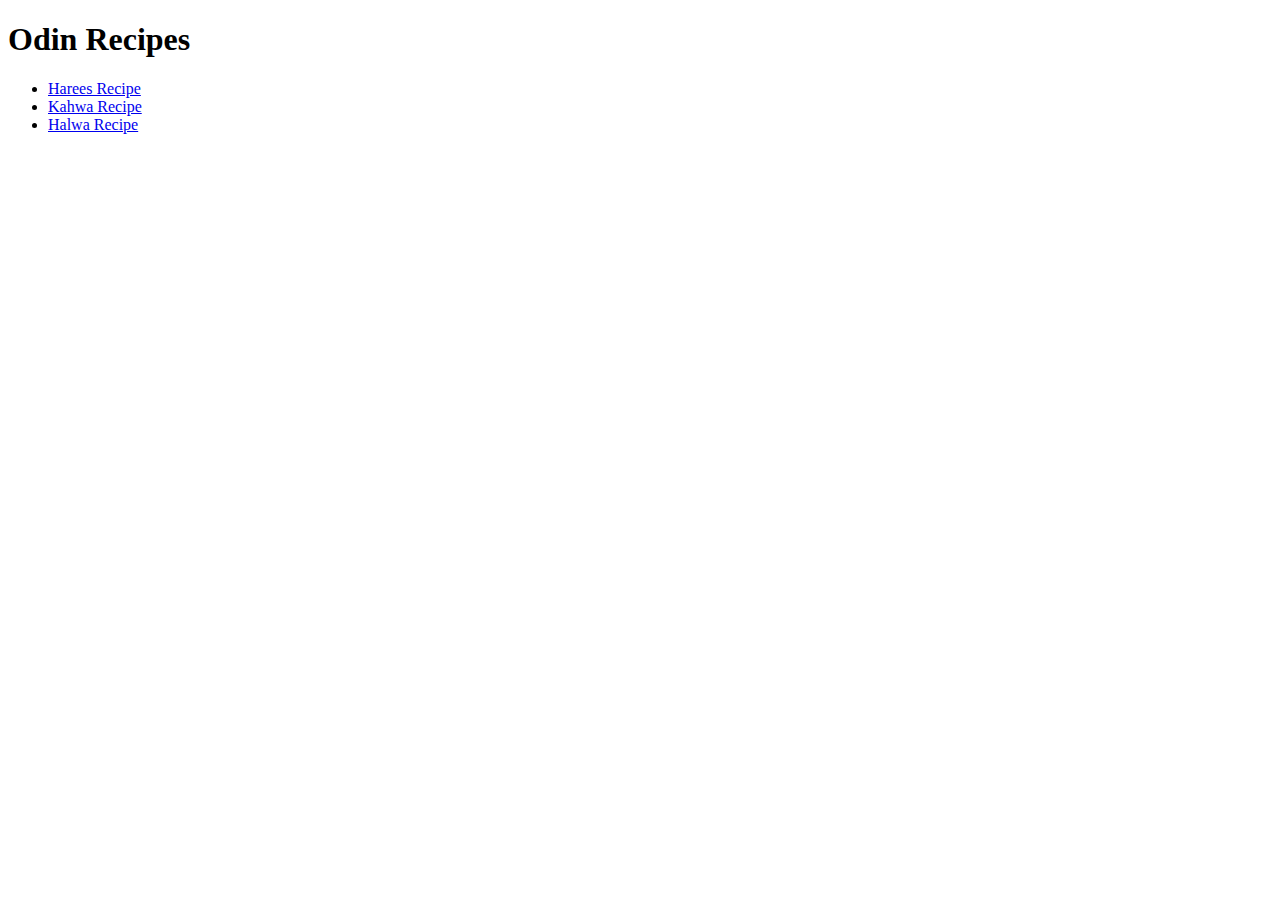
==== index.html @ 194291b7 "* Each of the project is a practice using html" ====
<!DOCTYPE html>
<html lang="en"> 
    <head> 
        <meta charset="utf-8">
        <title>Odin Recipes</title>
    </head>
    <body> 
        <h1>Odin Recipes</h1>
        <ul> 
        <li><a href="recipes/harees.html" target="_blank" rel="noopener noreferrer">Harees Recipe</a></li>
        <li><a href="recipes/kahwa.html" target="_blank" rel="noopener noreferrer">Kahwa Recipe</a></li>
        <li><a href="recipes/halwa.html" target="_blank" rel="noopener noreferrer">Halwa Recipe</a></li>
    </ul>
    </body>
</html>
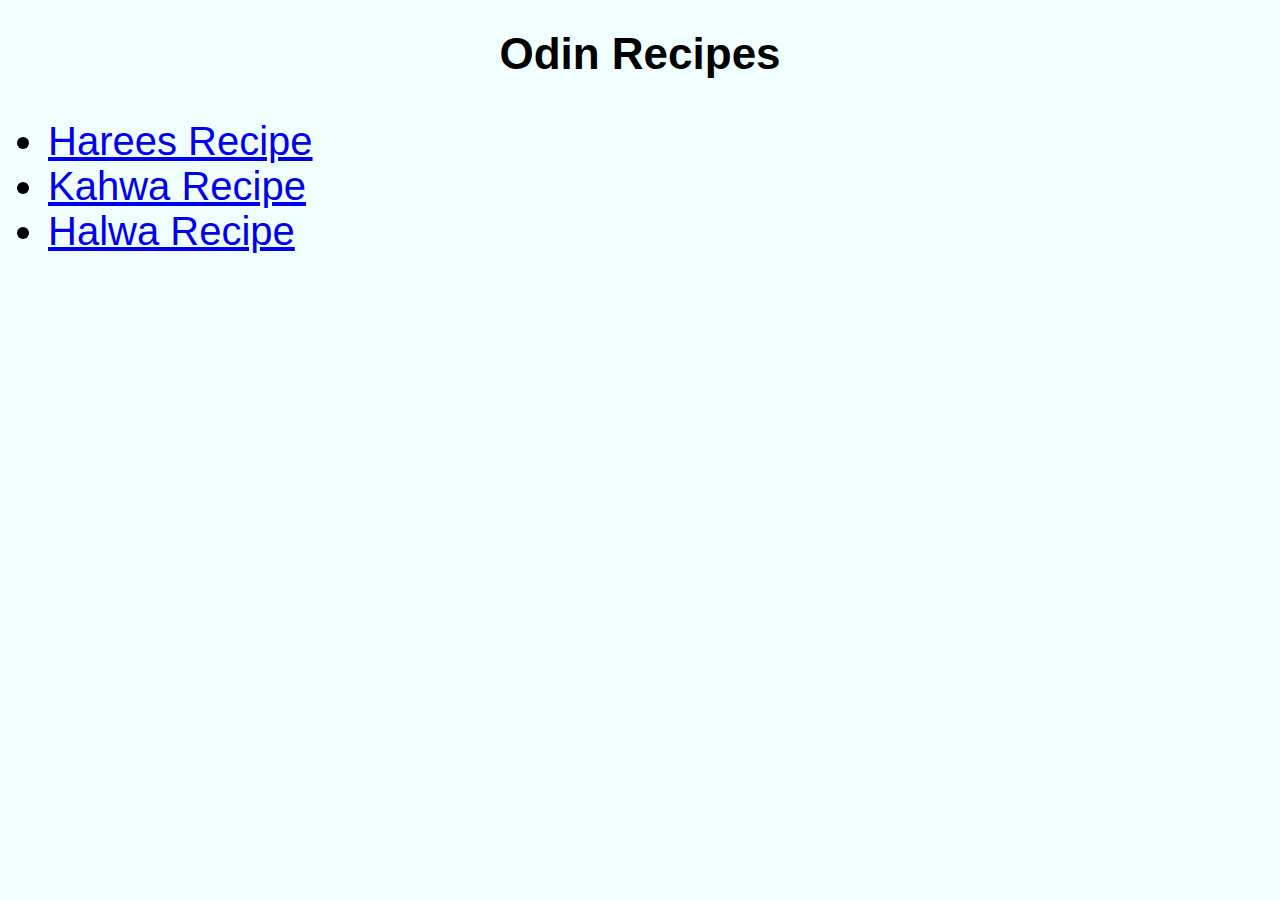
==== commit e943535b: "* Created a new directory for the purpose of styles" ====
--- a/index.html
+++ b/index.html
@@ -3,10 +3,11 @@
     <head> 
         <meta charset="utf-8">
         <title>Odin Recipes</title>
+        <link rel="stylesheet" href="assets/styles.css">
     </head>
     <body> 
-        <h1>Odin Recipes</h1>
-        <ul> 
+        <h1 id="title">Odin Recipes</h1>
+        <ul class="links"> 
         <li><a href="recipes/harees.html" target="_blank" rel="noopener noreferrer">Harees Recipe</a></li>
         <li><a href="recipes/kahwa.html" target="_blank" rel="noopener noreferrer">Kahwa Recipe</a></li>
         <li><a href="recipes/halwa.html" target="_blank" rel="noopener noreferrer">Halwa Recipe</a></li>
--- a/assets/styles.css
+++ b/assets/styles.css
@@ -0,0 +1,18 @@
+body{ 
+    background-color: azure;
+}
+
+#title{ 
+    background-color: azure;
+    font-family: 'Lucida Sans', 'Lucida Sans Regular', 'Lucida Grande', 'Lucida Sans Unicode', Geneva, Verdana, sans-serif;
+    font-size: 44px;
+    font-weight: 800;
+    text-align: center;
+}
+.links{ 
+    background-color: azure;
+    font-family: 'Segoe UI', Tahoma, Geneva, Verdana, sans-serif;
+    font-size: 40px;
+    font-weight: 200;
+    text-align: justify;
+}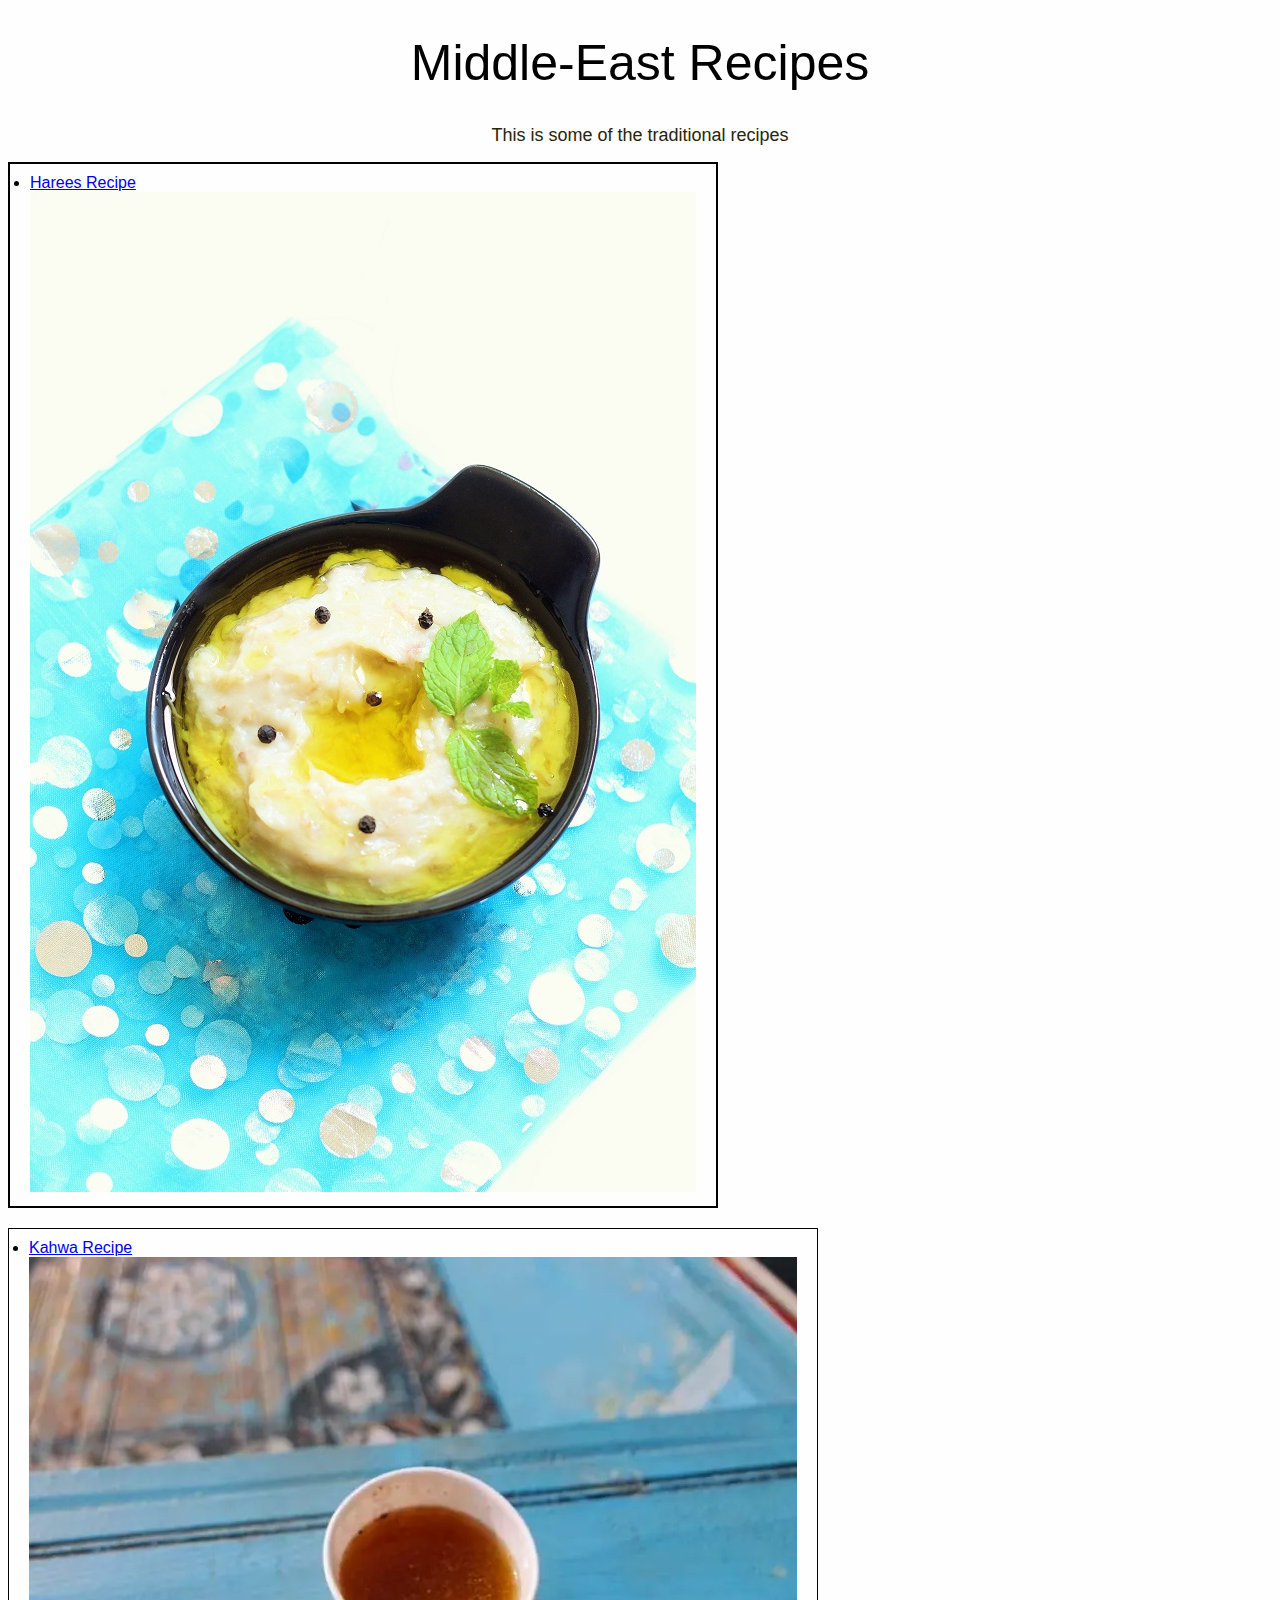
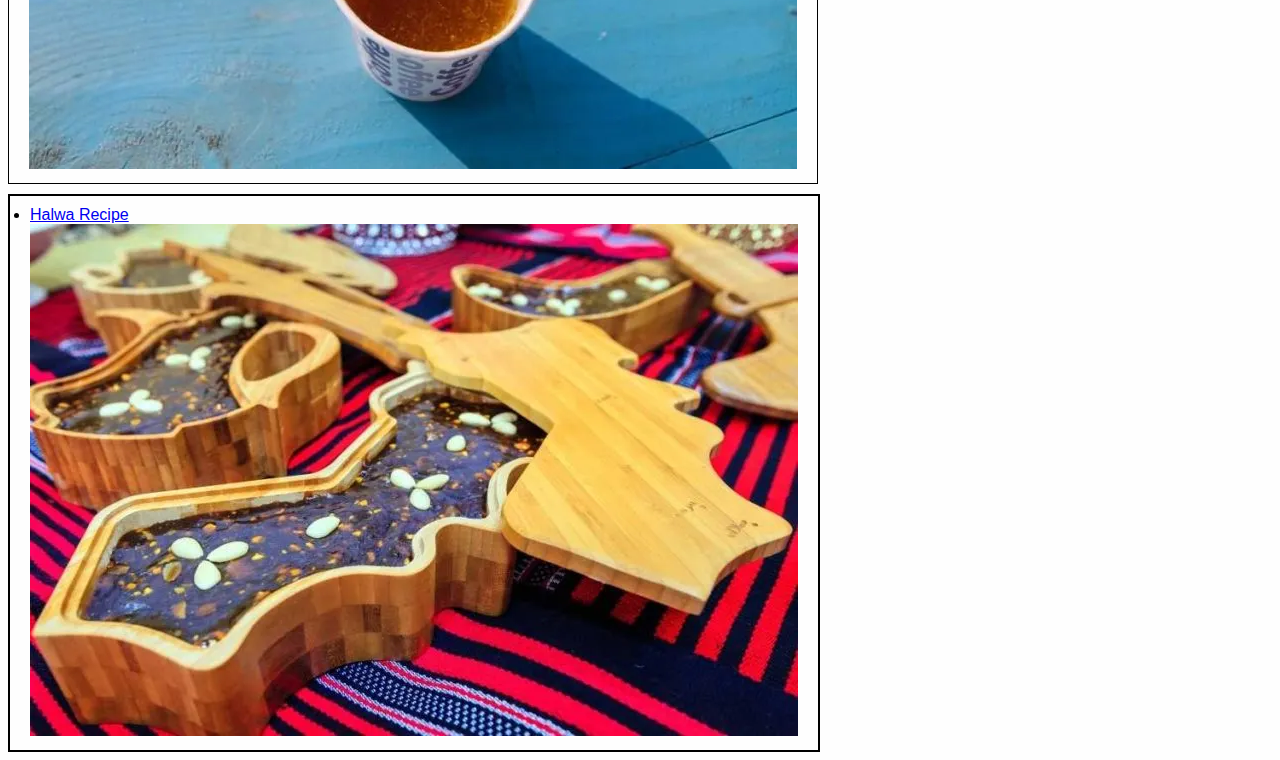
==== commit 4f497d3b: "changed the look of the main page" ====
--- a/index.html
+++ b/index.html
@@ -3,14 +3,28 @@
     <head> 
         <meta charset="utf-8">
         <title>Odin Recipes</title>
-        <link rel="stylesheet" href="assets/styles.css">
+        <link rel="stylesheet" href="styles.css">
     </head>
     <body> 
-        <h1 id="title">Odin Recipes</h1>
-        <ul class="links"> 
+        <h1 id="title">Middle-East Recipes</h1>
+        <p>This is some of the traditional recipes</p>
+        <div class="content">
+        <div class="container">
+        <ul class="links">
+        </div>
+        <div class="first-link"> 
         <li><a href="recipes/harees.html" target="_blank" rel="noopener noreferrer">Harees Recipe</a></li>
+            <img id="harees" src="./recipes/images/harees.jpg" alt="delicious harees">
+        </div>
+        <div class="second-link">
         <li><a href="recipes/kahwa.html" target="_blank" rel="noopener noreferrer">Kahwa Recipe</a></li>
+            <img src="./recipes/images/Kahwa.jpg" alt="hot coffee in cup">
+        </div>
+        <div class="third-link">
         <li><a href="recipes/halwa.html" target="_blank" rel="noopener noreferrer">Halwa Recipe</a></li>
+            <img src="./recipes/images/Oman-Halwa-768x512.jpg" alt="savoury sweet halwa">
+        </div>
     </ul>
+        </div>
     </body>
 </html>--- a/styles.css
+++ b/styles.css
@@ -0,0 +1,44 @@
+html{
+    box-sizing: border-box;
+}
+*,
+*::before,
+*::after {
+    box-sizing: inherit;
+}
+body{
+    font-family: Verdana, Geneva, Tahoma, sans-serif;
+    background-color: rgba(220, 220, 220, 0.041);
+}
+#title{
+    font-size: 50px;
+    font-family: Verdana, Geneva, Tahoma, sans-serif;
+    font-weight: 100;
+    text-align: center;
+}
+p{
+    font-family: Verdana, Geneva, Tahoma, sans-serif;
+    font-size: large;
+    font-weight: 100;
+    color: rgb(39, 37, 8);
+    text-align: center;
+    margin: 5px 10px;
+}
+.first-link{
+    padding: 10px 20px;
+    margin-bottom: 10px;
+    border: 2px solid;
+    display: inline-block;
+}
+.second-link{
+    padding: 10px 20px;
+    margin-top: 10px;
+    border: 1px solid;
+    display: inline-block;
+}
+.third-link{
+    padding: 10px 20px;
+    margin-top: 10px;
+    border: 2px solid;
+    display: inline-block;
+}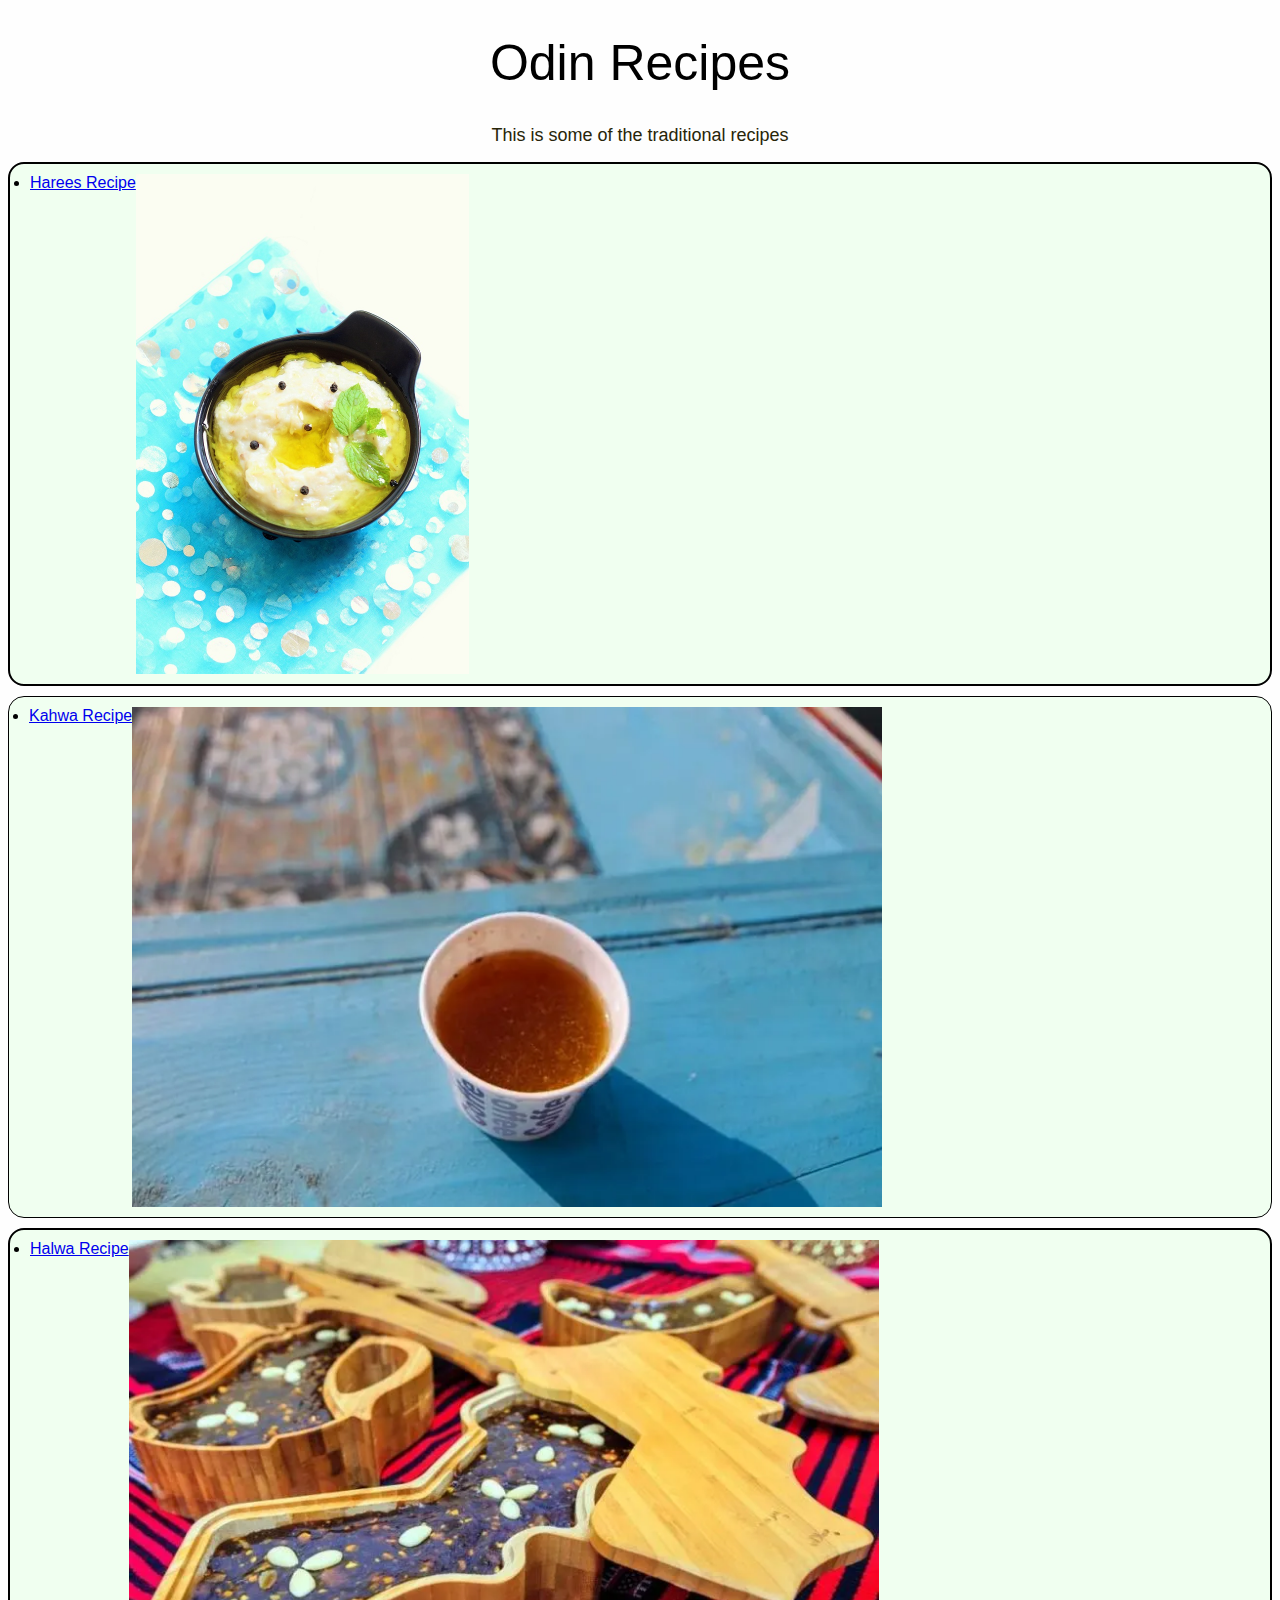
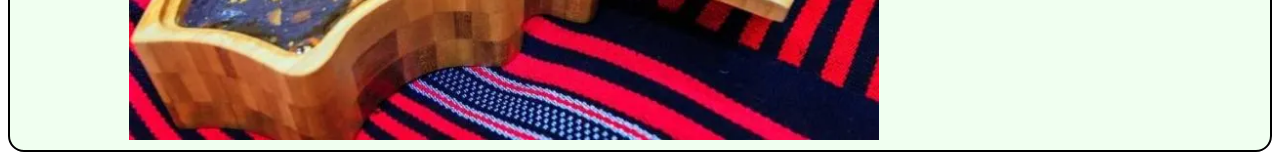
==== commit bf7188d9: "- Adjust layout of the page" ====
--- a/index.html
+++ b/index.html
@@ -6,7 +6,7 @@
         <link rel="stylesheet" href="styles.css">
     </head>
     <body> 
-        <h1 id="title">Middle-East Recipes</h1>
+        <h1 id="title">Odin Recipes</h1>
         <p>This is some of the traditional recipes</p>
         <div class="content">
         <div class="container">
@@ -27,4 +27,4 @@
     </ul>
         </div>
     </body>
-</html>+</html>
--- a/styles.css
+++ b/styles.css
@@ -28,17 +28,27 @@
     padding: 10px 20px;
     margin-bottom: 10px;
     border: 2px solid;
-    display: inline-block;
+    display: flex;
+    background-color: honeydew;
+    border-radius: 1rem;
 }
 .second-link{
     padding: 10px 20px;
     margin-top: 10px;
     border: 1px solid;
-    display: inline-block;
+    display: flex;
+    background-color: honeydew;
+    border-radius: 1rem;
 }
 .third-link{
     padding: 10px 20px;
     margin-top: 10px;
     border: 2px solid;
-    display: inline-block;
+    display: flex;
+    background-color: honeydew;
+    border-radius: 1rem;
+}
+img{
+    height: 500px;
+    width: auto;
 }